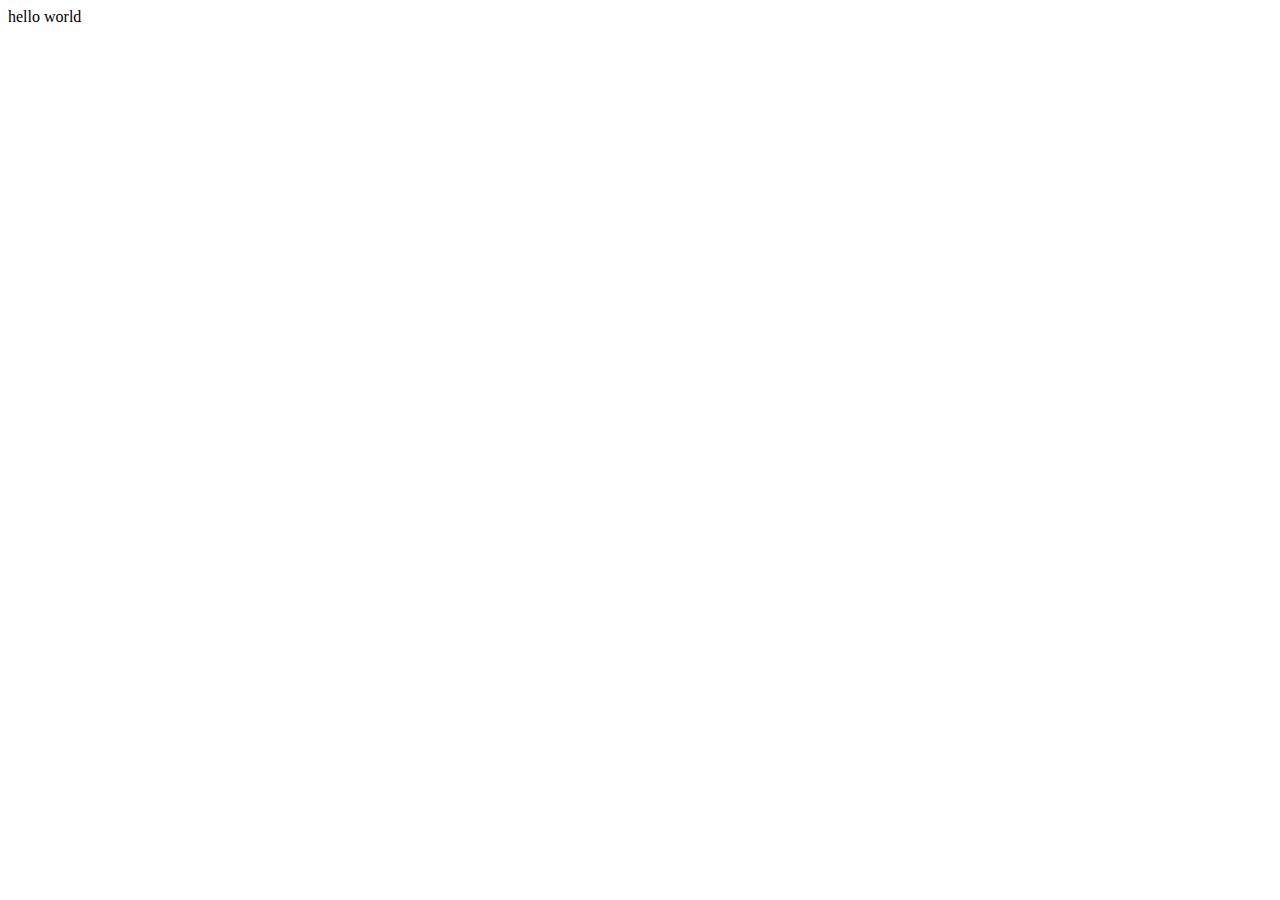
==== index.html @ eb235452 "lan1" ====
<!DOCTYPE html>
<html lang="en">
<head>
    <meta charset="UTF-8">
    <meta http-equiv="X-UA-Compatible" content="IE=edge">
    <meta name="viewport" content="width=device-width, initial-scale=1.0">
    <title>Document</title>
</head>
<body>
    hello world
</body>
</html>
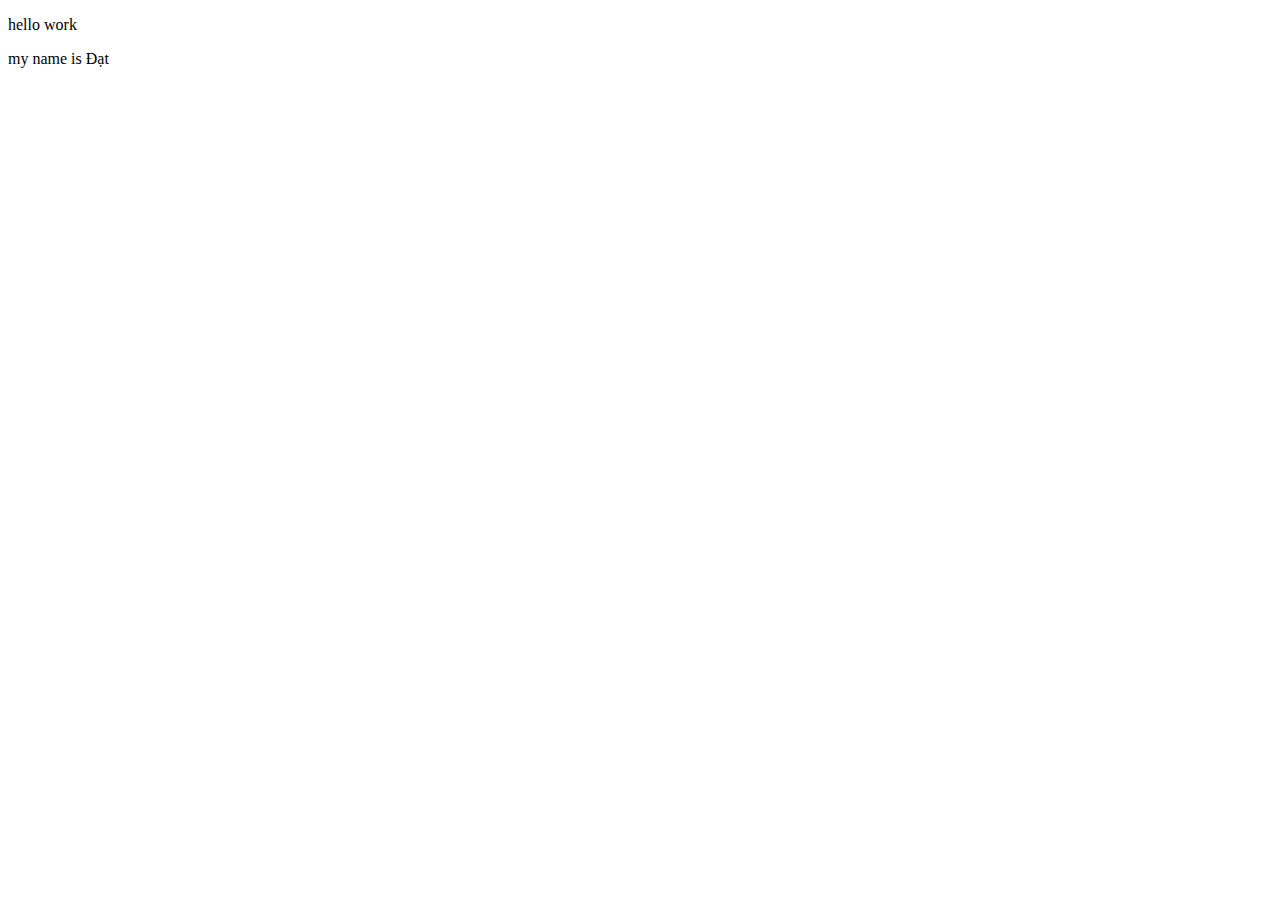
==== commit b531d625: "Update index.html" ====
--- a/index.html
+++ b/index.html
@@ -7,6 +7,7 @@
     <title>Document</title>
 </head>
 <body>
-    hello world
+    <p> hello work </p>
+    <a> my name is Đạt </a>
 </body>
-</html>+</html>
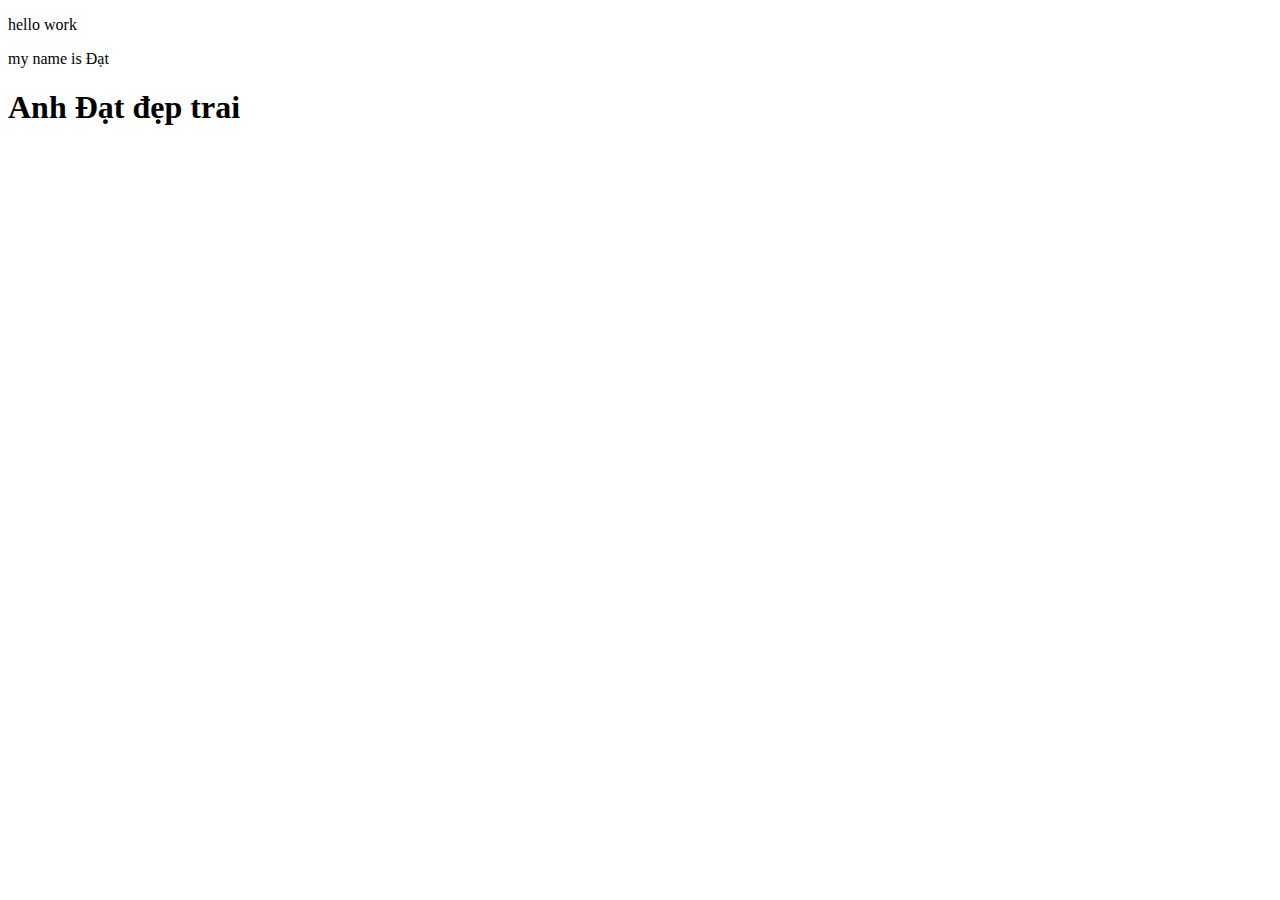
==== commit 5d422e78: "Update index.html" ====
--- a/index.html
+++ b/index.html
@@ -9,5 +9,6 @@
 <body>
     <p> hello work </p>
     <a> my name is Đạt </a>
+    <h1> Anh Đạt đẹp trai </h1>
 </body>
 </html>
